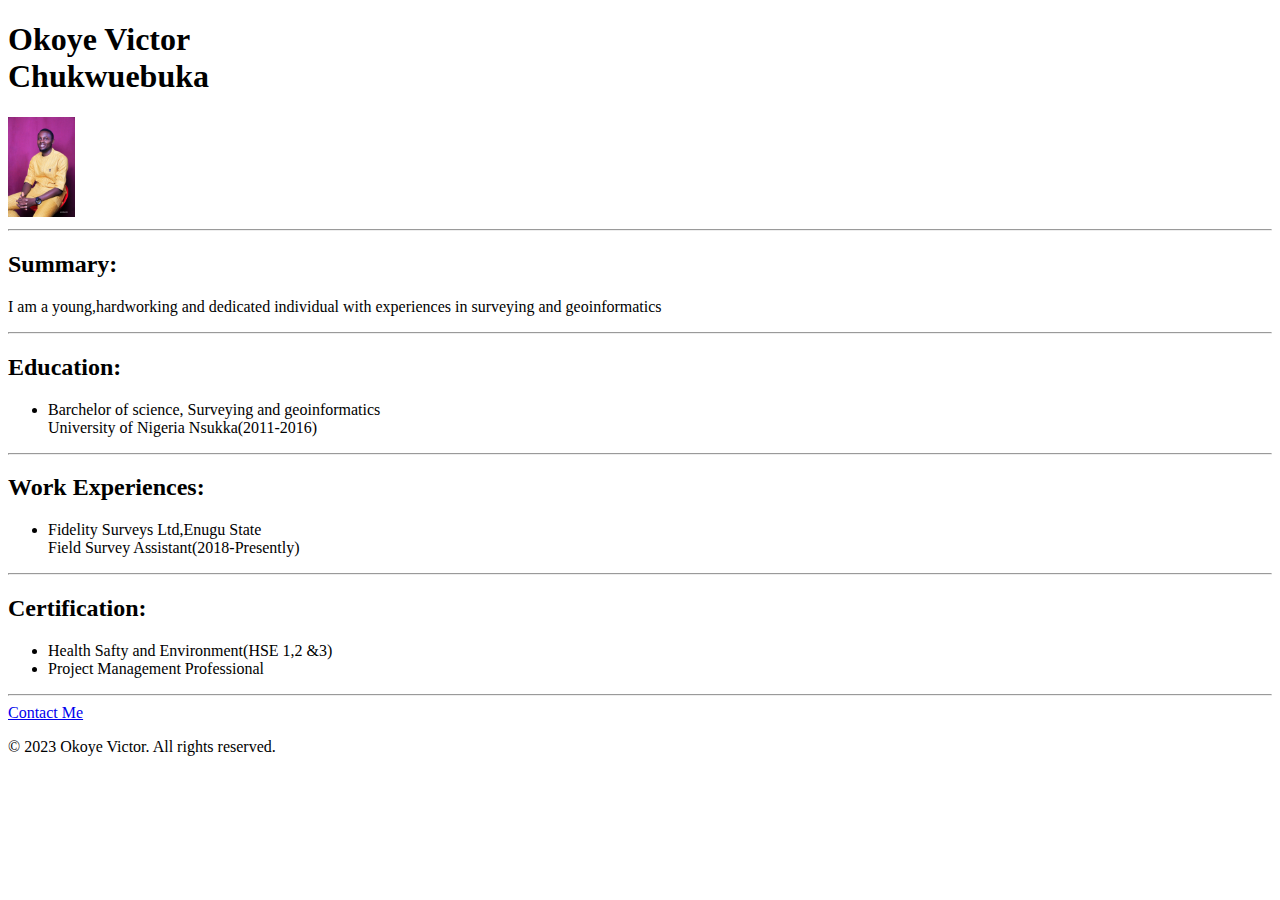
==== index.html @ a721cb47 "Add files via upload" ====
<!DOCTYPE html>
<html lang="en">
<head>
  <meta charset="UTF-8">
  <meta name="viewport" content="width=device-width, initial-scale=1.0">
  <title>My Resume</title>
</head>
<body>
  <h1>Okoye Victor<br> Chukwuebuka</h1>
  <img src="./profile-pix.jpg" height="100" loading="eager">
  <hr>
  <h2>Summary:</h2>
  <p>I am a young,hardworking and dedicated individual with experiences in surveying and geoinformatics  </p>
  <hr>
  <h2>
    Education:
  </h2>
  <ul>
    <li>
      Barchelor of science, Surveying and geoinformatics<br>
      University of Nigeria Nsukka(2011-2016)
    </li>
  </ul>
  <hr>
  <h2>Work Experiences:</h2>
  <ul>
    <li>
      Fidelity Surveys Ltd,Enugu State <br>Field Survey Assistant(2018-Presently)
    
    </li>
  </ul>
  <hr>
  <h2>
    Certification:
  </h2>
<ul>
  <li>
    Health Safty and Environment(HSE 1,2 &3)
  </li>
  <lI>
    Project Management Professional
  </lI>
</ul>
<hr>

<a href="./contact-me.html">Contact Me</a>

<footer>
  <p>© 2023 Okoye Victor. All rights reserved.</p>
</footer>

</body>
</html>
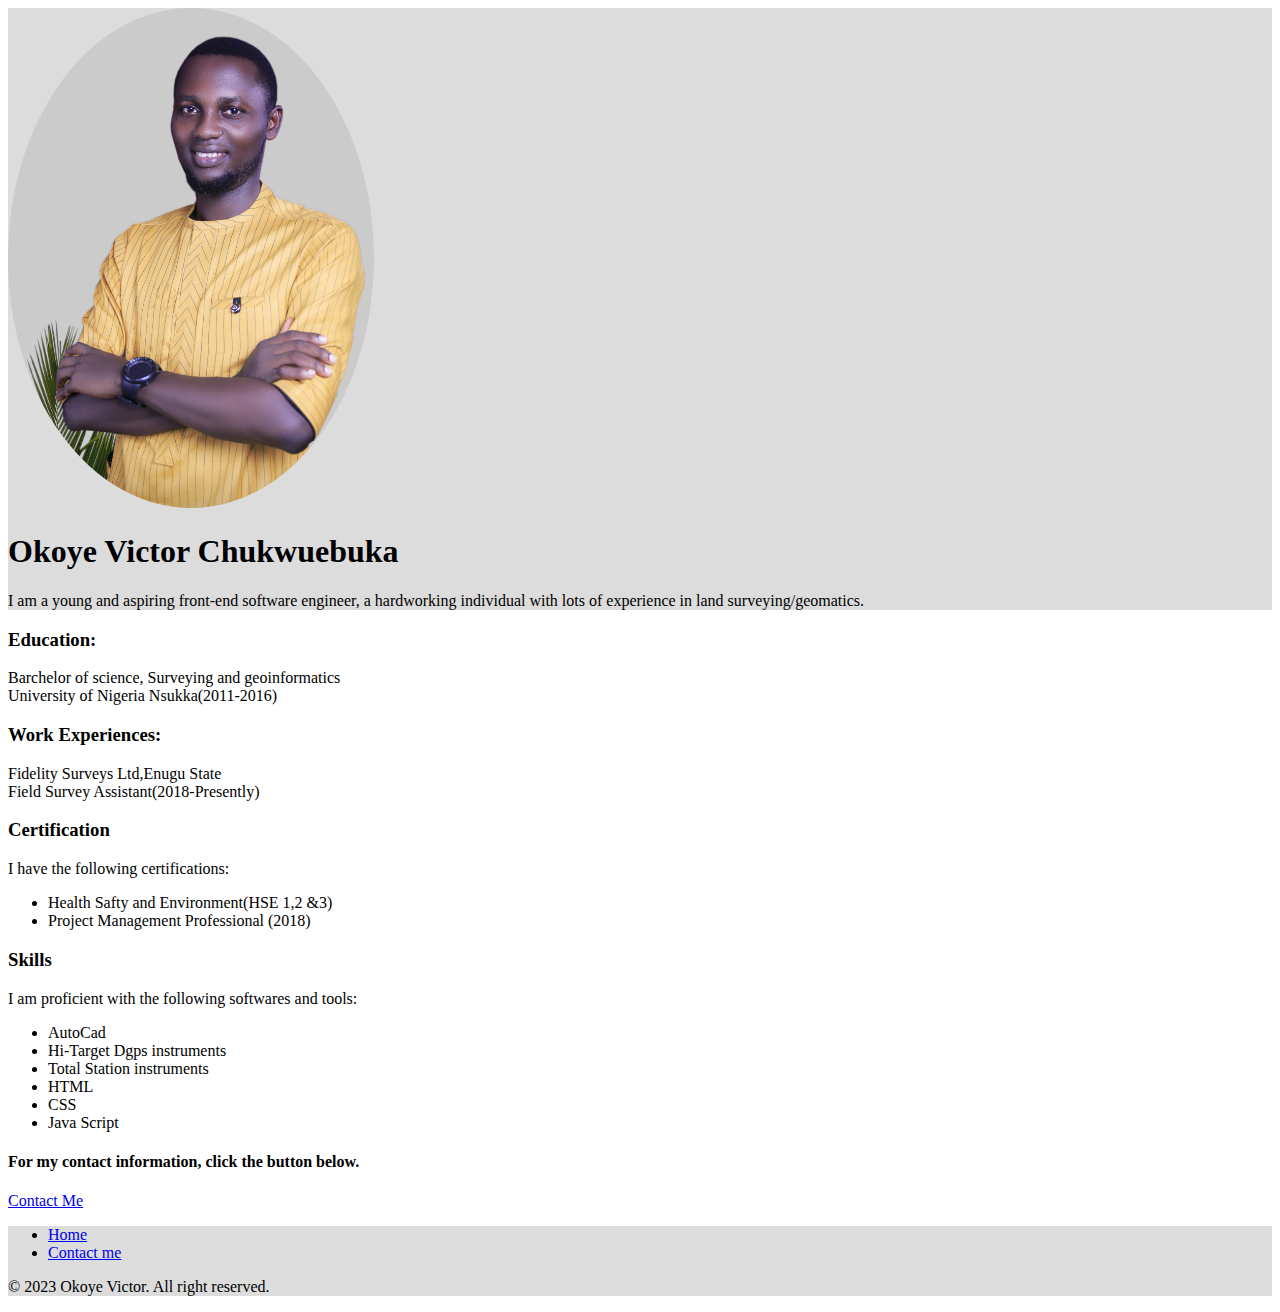
==== commit f26241c0: "Add files via upload" ====
--- a/index.html
+++ b/index.html
@@ -4,50 +4,109 @@
   <meta charset="UTF-8">
   <meta name="viewport" content="width=device-width, initial-scale=1.0">
   <title>My Resume</title>
+  <link href="https://cdn.jsdelivr.net/npm/bootstrap@5.3.0/dist/css/bootstrap.min.css" rel="stylesheet" integrity="sha384-9ndCyUaIbzAi2FUVXJi0CjmCapSmO7SnpJef0486qhLnuZ2cdeRhO02iuK6FUUVM" crossorigin="anonymous">
+  <link rel="stylesheet" href="./Resume.css">
 </head>
 <body>
-  <h1>Okoye Victor<br> Chukwuebuka</h1>
-  <img src="./profile-pix.jpg" height="100" loading="eager">
-  <hr>
-  <h2>Summary:</h2>
-  <p>I am a young,hardworking and dedicated individual with experiences in surveying and geoinformatics  </p>
-  <hr>
-  <h2>
-    Education:
-  </h2>
-  <ul>
-    <li>
-      Barchelor of science, Surveying and geoinformatics<br>
-      University of Nigeria Nsukka(2011-2016)
-    </li>
-  </ul>
-  <hr>
-  <h2>Work Experiences:</h2>
-  <ul>
-    <li>
-      Fidelity Surveys Ltd,Enugu State <br>Field Survey Assistant(2018-Presently)
+
+  <section class="title" id="gradient-background">
+    <div class="container-1 col-xxl-8 px-4 pt-5">
+      <div class="row flex-lg-row-reverse align-items-center g-5 pt-5">
+        <div class="col-10 col-sm-8 col-lg-6">
+          <img class="profile-pix"   src="./profile-pix2.png" class="d-block mx-lg-auto img-fluid" alt="Bootstrap Themes"  height="500" loading="lazy">
+        </div>
+        <div class="col-lg-6">
+          <h1 class="display-5 fw-bold text-body-emphasis lh-1 mb-3">Okoye Victor Chukwuebuka</h1>
+          <p class="lead">I am a young and aspiring front-end software engineer, a hardworking individual with lots of experience in land surveying/geomatics.</p>
+          <div class="d-grid gap-2 d-md-flex justify-content-md-start">
+          </div>
+        </div>
+      </div>
+    </div>
+  </section>
+
+  <section class="qualification">
+    <div class="container px-4 py-5">
+  
+        <div class="col">
+          <div class="row row-cols-1 row-cols-sm-2 g-4">
+            <div class="col d-flex flex-column gap-2">
+              <div class="feature-icon-small d-inline-flex align-items-center justify-content-center text-bg-primary bg-gradient fs-4 rounded-3">
+               
+              </div>
+              <h3 class="fw-semibold mb-0 text-body-emphasis">Education:</h3>
+              <p class="text-body-secondary">
+                Barchelor of science, Surveying and geoinformatics<br>
+                University of Nigeria Nsukka(2011-2016)
+            </p>
+            </div>
+  
+            <div class="col d-flex flex-column gap-2">
+              <div class="feature-icon-small d-inline-flex align-items-center justify-content-center text-bg-primary bg-gradient fs-4 rounded-3">
+               
+              </div>
+              <h3 class="fw-semibold mb-0 text-body-emphasis">Work Experiences:</h3>
+              <p class="text-body-secondary">Fidelity Surveys Ltd,Enugu State <br>Field Survey Assistant(2018-Presently)</p>
+            </div>
+  
+            <div class="col d-flex flex-column gap-2">
+              <div class="feature-icon-small d-inline-flex align-items-center justify-content-center text-bg-primary bg-gradient fs-4 rounded-3">
+                
+              </div>
+             <h3 class="fw-semibold mb-0 text-body-emphasis">Certification</h3>
+               <p class="text-body-secondary"> I have the following certifications:
+              <ul>
+              <li>Health Safty and Environment(HSE 1,2 &3)</li>
+                <li>Project Management Professional (2018)</li>
+                
+              </ul>
+            </p>
+          
+   
+            </div>
+  
+            <div class="col d-flex flex-column gap-2">
+              <div class="feature-icon-small d-inline-flex align-items-center justify-content-center text-bg-primary bg-gradient fs-4 rounded-3">
+                
+              </div>
+              <h3 class="fw-semibold mb-0 text-body-emphasis">Skills</h3>
+              <p class="text-body-secondary"> I am proficient with the following softwares and tools:
+                <ul>
+                <li>AutoCad</li>
+                <li>Hi-Target Dgps instruments</li>
+                <li>Total Station instruments</li>
+                <li>HTML</li>
+                <li> CSS</li>
+                <li>Java Script</li>
+              </ul>
+            </p>
+            </div>
+          </div>
+          <div class="row row-cols-1 row-cols-md-2 align-items-md-center g-5 py-5">
+            <div class="col d-flex flex-column align-items-start gap-2">
+              <h4 class="fw-bold text-body-emphasis">For my contact information, click the button below.</h4>
+              <a href="./contact-me.html" class="btn btn-dark btn-lg">Contact Me</a>
+            </div>
+        </div>
+      </div>
+      
+    </div>
+     
     
-    </li>
-  </ul>
-  <hr>
-  <h2>
-    Certification:
-  </h2>
-<ul>
-  <li>
-    Health Safty and Environment(HSE 1,2 &3)
-  </li>
-  <lI>
-    Project Management Professional
-  </lI>
-</ul>
-<hr>
+  </section>
 
-<a href="./contact-me.html">Contact Me</a>
+  <section class="footer" id="gradient-background">
+    <div class="container">
+      <footer class="pt-1 mt-1">
+        <ul class="nav justify-content-center border-bottom pb-3 mb-3">
+          <li class="nav-item"><a href="./index.html" class="nav-link px-2 text-body-secondary">Home</a></li>
+          <li class="nav-item"><a href="./contact-me.html" class="nav-link px-2 text-body-secondary">Contact me</a></li>
+        </ul>
+        <p class="text-center text-body-secondary">© 2023 Okoye Victor. All right reserved.</p>
+      </footer>
+    </div>
+  </section>
 
-<footer>
-  <p>© 2023 Okoye Victor. All rights reserved.</p>
-</footer>
 
-</body>
-</html>+
+ --- a/Resume.css
+++ b/Resume.css
@@ -0,0 +1,15 @@
+#gradient-background {
+    background-color: gainsboro;
+    background-size: 180% 180%;
+    animation: gradient-animation 18s ease infinite;
+  }
+
+
+
+
+.profile-pix{
+    border-radius: 50%;
+}
+span{
+    color: rgb(53, 53, 201);
+}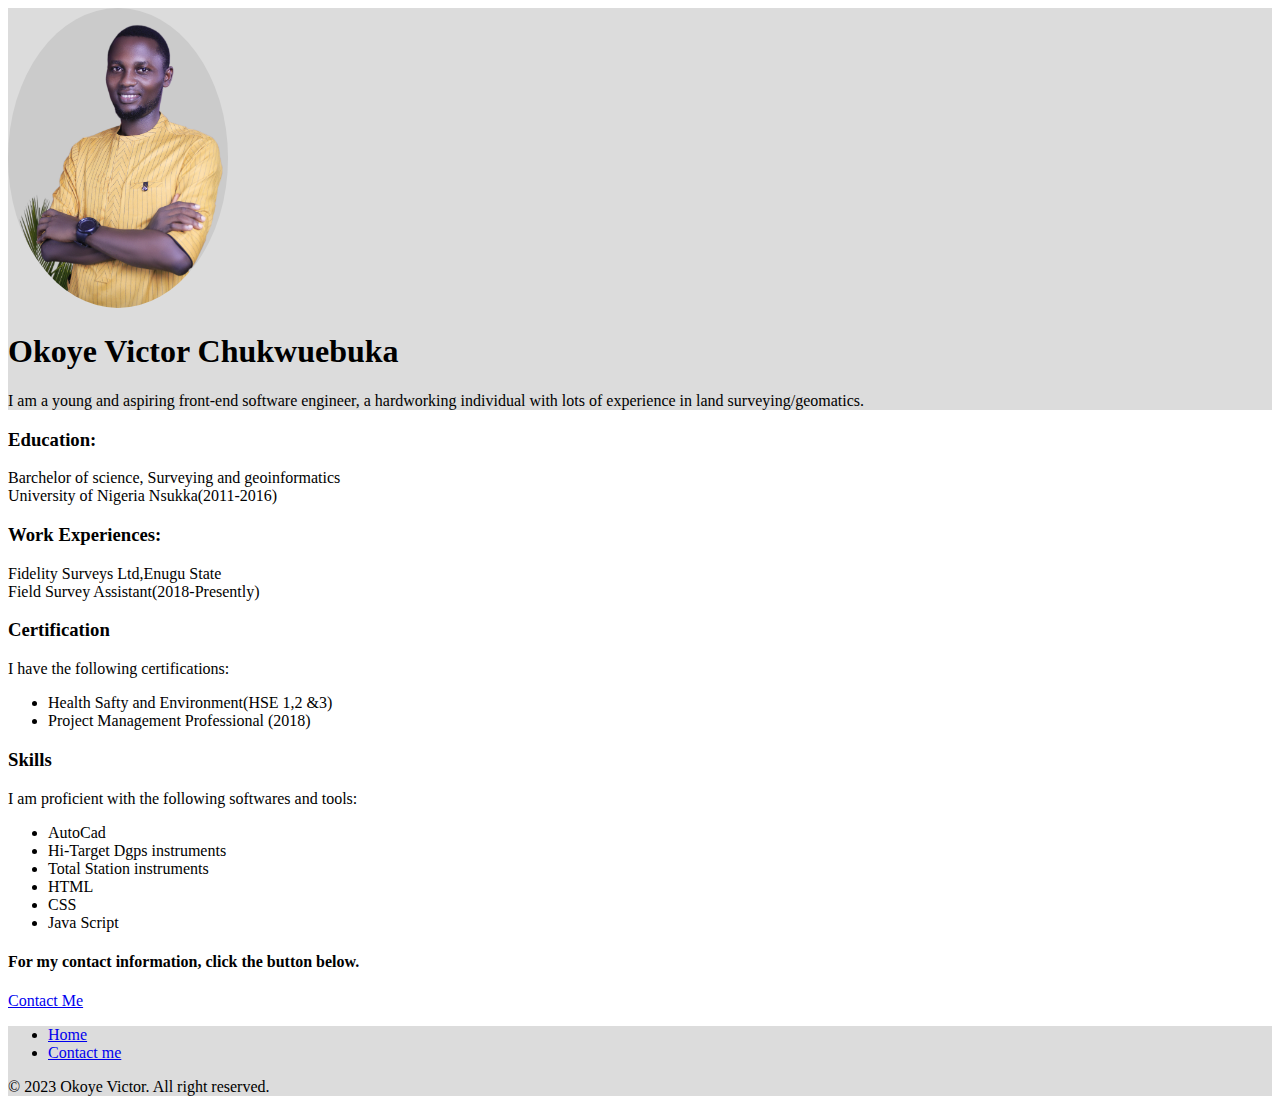
==== commit be01c11b: "Add files via upload" ====
--- a/index.html
+++ b/index.html
@@ -13,7 +13,7 @@
     <div class="container-1 col-xxl-8 px-4 pt-5">
       <div class="row flex-lg-row-reverse align-items-center g-5 pt-5">
         <div class="col-10 col-sm-8 col-lg-6">
-          <img class="profile-pix"   src="./profile-pix2.png" class="d-block mx-lg-auto img-fluid" alt="Bootstrap Themes"  height="500" loading="lazy">
+          <img class="profile-pix"   src="./profile-pix2.png" class="d-block mx-lg-auto img-fluid" alt="Bootstrap Themes"  height="300" loading="lazy">
         </div>
         <div class="col-lg-6">
           <h1 class="display-5 fw-bold text-body-emphasis lh-1 mb-3">Okoye Victor Chukwuebuka</h1>
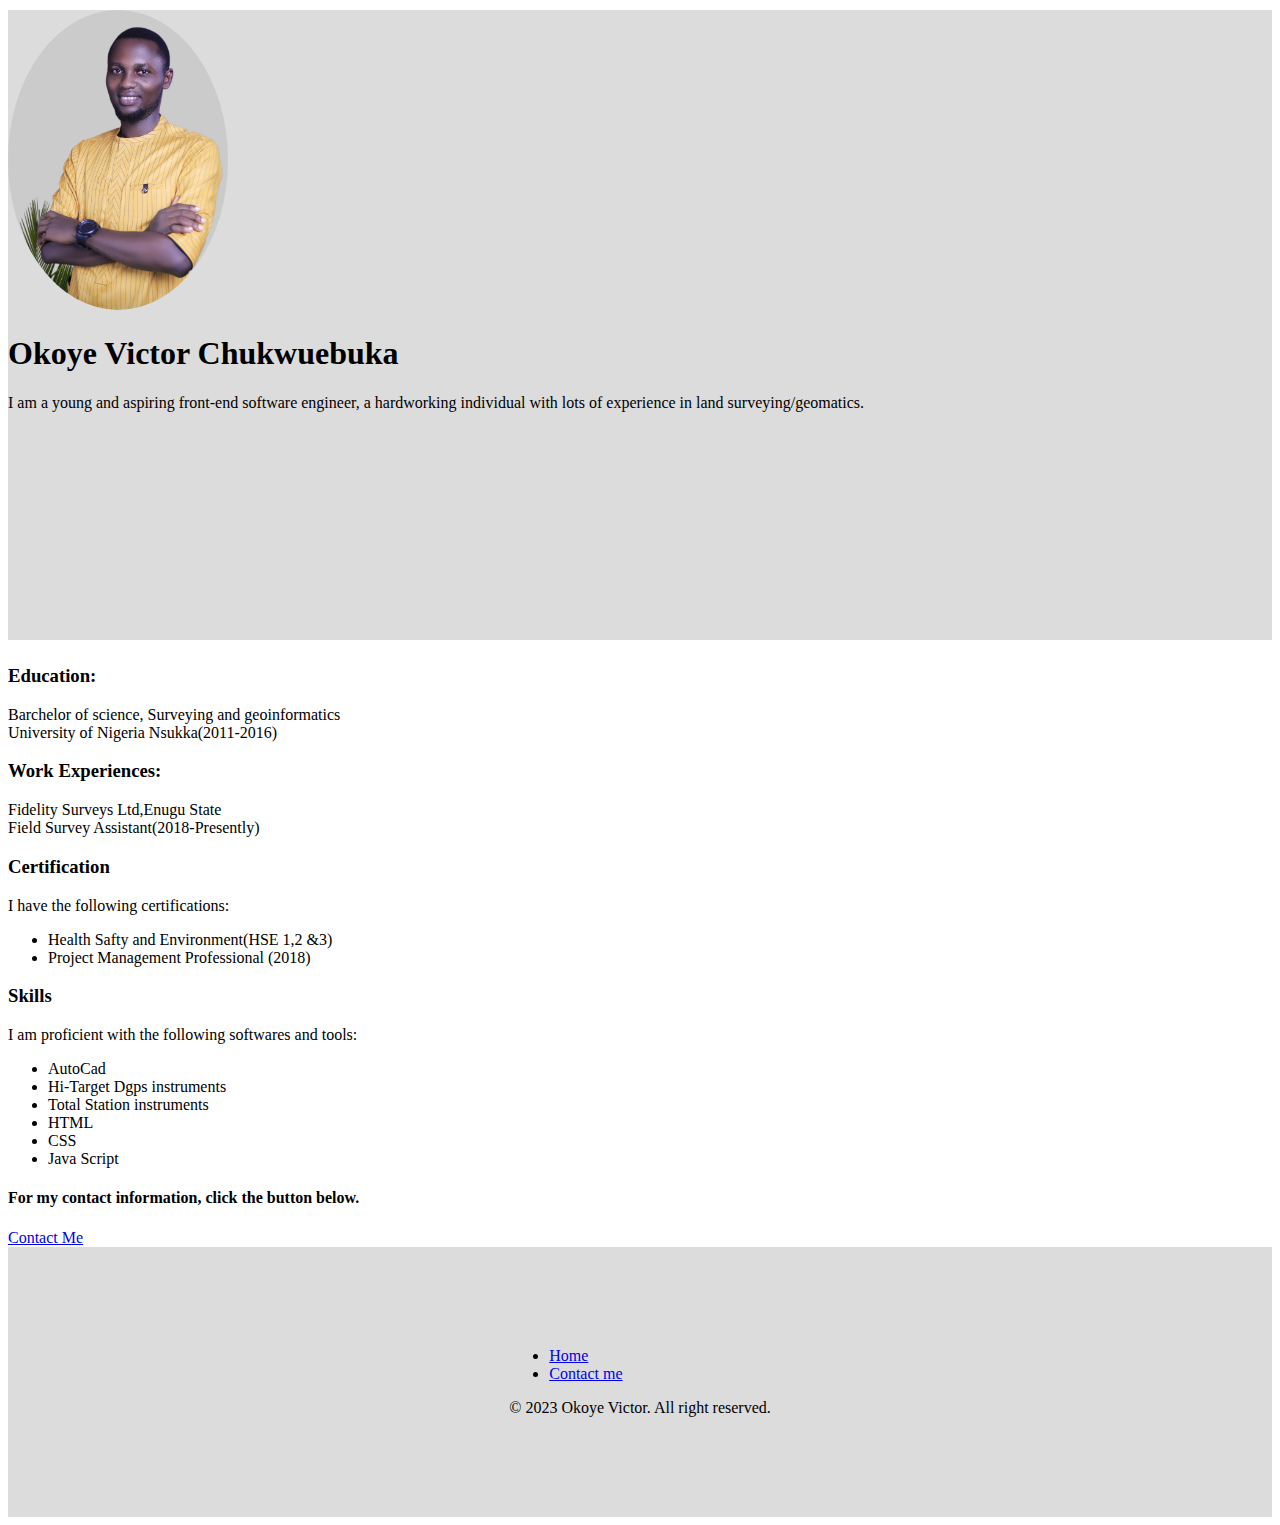
==== commit c9c0da2b: "Add files via upload" ====
--- a/index.html
+++ b/index.html
@@ -96,8 +96,8 @@
   </section>
 
   <section class="footer" id="gradient-background">
-    <div class="container">
-      <footer class="pt-1 mt-1">
+    <div class="container3">
+      <footer class="pt-5 mb-0">
         <ul class="nav justify-content-center border-bottom pb-3 mb-3">
           <li class="nav-item"><a href="./index.html" class="nav-link px-2 text-body-secondary">Home</a></li>
           <li class="nav-item"><a href="./contact-me.html" class="nav-link px-2 text-body-secondary">Contact me</a></li>
--- a/Resume.css
+++ b/Resume.css
@@ -12,4 +12,31 @@
 }
 span{
     color: rgb(53, 53, 201);
-}+}
+
+.container3{
+    display: flex;
+    align-items: center;
+    justify-content: center;
+    height: 30vh;
+
+
+}
+
+.container4{
+    display: flex;
+    justify-content: center;
+    align-items: center; 
+
+
+}
+
+.container-1{
+    height: 70vh;
+    margin-bottom: 25px;
+    margin-top: 10px;
+   
+   
+   }
+
+
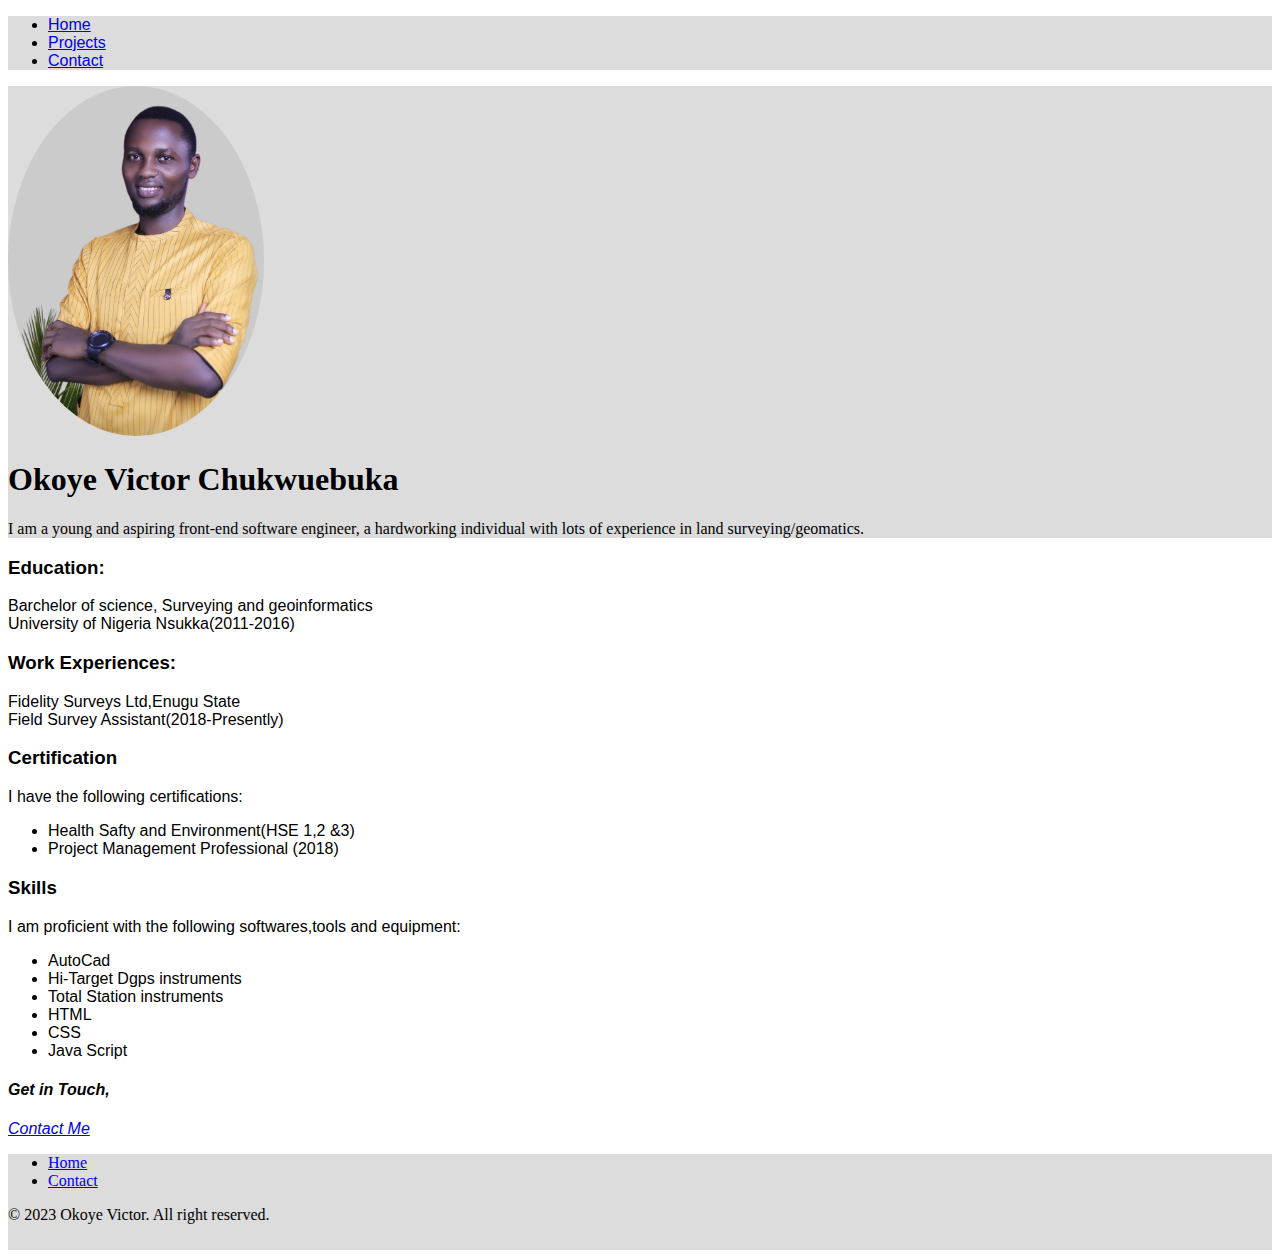
==== commit 73219487: "Add files via upload" ====
--- a/index.html
+++ b/index.html
@@ -8,12 +8,29 @@
   <link rel="stylesheet" href="./Resume.css">
 </head>
 <body>
+  <header class="p-2 text-bg-none" id="header">
+    <div class="container">
+      <div class="d-flex flex-wrap align-items-center justify-content-center justify-content-lg-start">
+        <a href="/" class="d-flex align-items-center mb-2 mb-lg-0 text-white text-decoration-none">
+         
+        </a>
+
+        <ul class="nav col-12 col-lg-auto me-lg-auto mb-2 justify-content-center mb-md-0">
+          <li><a href="./index.html" class="nav-link px-2 text-dark rounded-3">Home</a></li>
+          <li><a href="#" class="nav-link px-2 text-dark">Projects</a></li>
+          <li><a href="./contact-me.html" class="nav-link px-2 text-bg-dark rounded-3 ">Contact</a></li>
+        </ul>
+      </div>
+    </div>
+  </header>
+
+  
 
   <section class="title" id="gradient-background">
     <div class="container-1 col-xxl-8 px-4 pt-5">
       <div class="row flex-lg-row-reverse align-items-center g-5 pt-5">
         <div class="col-10 col-sm-8 col-lg-6">
-          <img class="profile-pix"   src="./profile-pix2.png" class="d-block mx-lg-auto img-fluid" alt="Bootstrap Themes"  height="300" loading="lazy">
+          <img class="profile-pix"   src="./profile-pix2.png" class="d-block mx-lg-auto img-fluid" alt="Bootstrap Themes"  height="350" loading="lazy">
         </div>
         <div class="col-lg-6">
           <h1 class="display-5 fw-bold text-body-emphasis lh-1 mb-3">Okoye Victor Chukwuebuka</h1>
@@ -70,7 +87,7 @@
                 
               </div>
               <h3 class="fw-semibold mb-0 text-body-emphasis">Skills</h3>
-              <p class="text-body-secondary"> I am proficient with the following softwares and tools:
+              <p class="text-body-secondary"> I am proficient with the following softwares,tools and equipment:
                 <ul>
                 <li>AutoCad</li>
                 <li>Hi-Target Dgps instruments</li>
@@ -83,8 +100,8 @@
             </div>
           </div>
           <div class="row row-cols-1 row-cols-md-2 align-items-md-center g-5 py-5">
-            <div class="col d-flex flex-column align-items-start gap-2">
-              <h4 class="fw-bold text-body-emphasis">For my contact information, click the button below.</h4>
+            <div id="get-in-touch"     class="col d-flex flex-column align-items-start gap-2">
+              <h4 class="fw-bold text-body-emphasis">Get in Touch,</h4>
               <a href="./contact-me.html" class="btn btn-dark btn-lg">Contact Me</a>
             </div>
         </div>
@@ -100,7 +117,7 @@
       <footer class="pt-5 mb-0">
         <ul class="nav justify-content-center border-bottom pb-3 mb-3">
           <li class="nav-item"><a href="./index.html" class="nav-link px-2 text-body-secondary">Home</a></li>
-          <li class="nav-item"><a href="./contact-me.html" class="nav-link px-2 text-body-secondary">Contact me</a></li>
+          <li class="nav-item"><a href="./contact-me.html" class="nav-link px-2 text-body-secondary">Contact</a></li>
         </ul>
         <p class="text-center text-body-secondary">© 2023 Okoye Victor. All right reserved.</p>
       </footer>
--- a/Resume.css
+++ b/Resume.css
@@ -2,41 +2,29 @@
     background-color: gainsboro;
     background-size: 180% 180%;
     animation: gradient-animation 18s ease infinite;
+    font-family: serif;
   }
-
-
 
 
 .profile-pix{
     border-radius: 50%;
 }
-span{
-    color: rgb(53, 53, 201);
-}
 
-.container3{
-    display: flex;
-    align-items: center;
-    justify-content: center;
-    height: 30vh;
+   #get-in-touch{
+    font-style: italic;
+   }
 
+   .footer{
+    position:sticky;
+    padding-bottom: 10px;
+   }
+
+#header{
+    background-color: gainsboro;
+    font-family: sans-serif;
 
 }
 
-.container4{
-    display: flex;
-    justify-content: center;
-    align-items: center; 
-
-
+.qualification{
+    font-family: sans-serif;
 }
-
-.container-1{
-    height: 70vh;
-    margin-bottom: 25px;
-    margin-top: 10px;
-   
-   
-   }
-
-
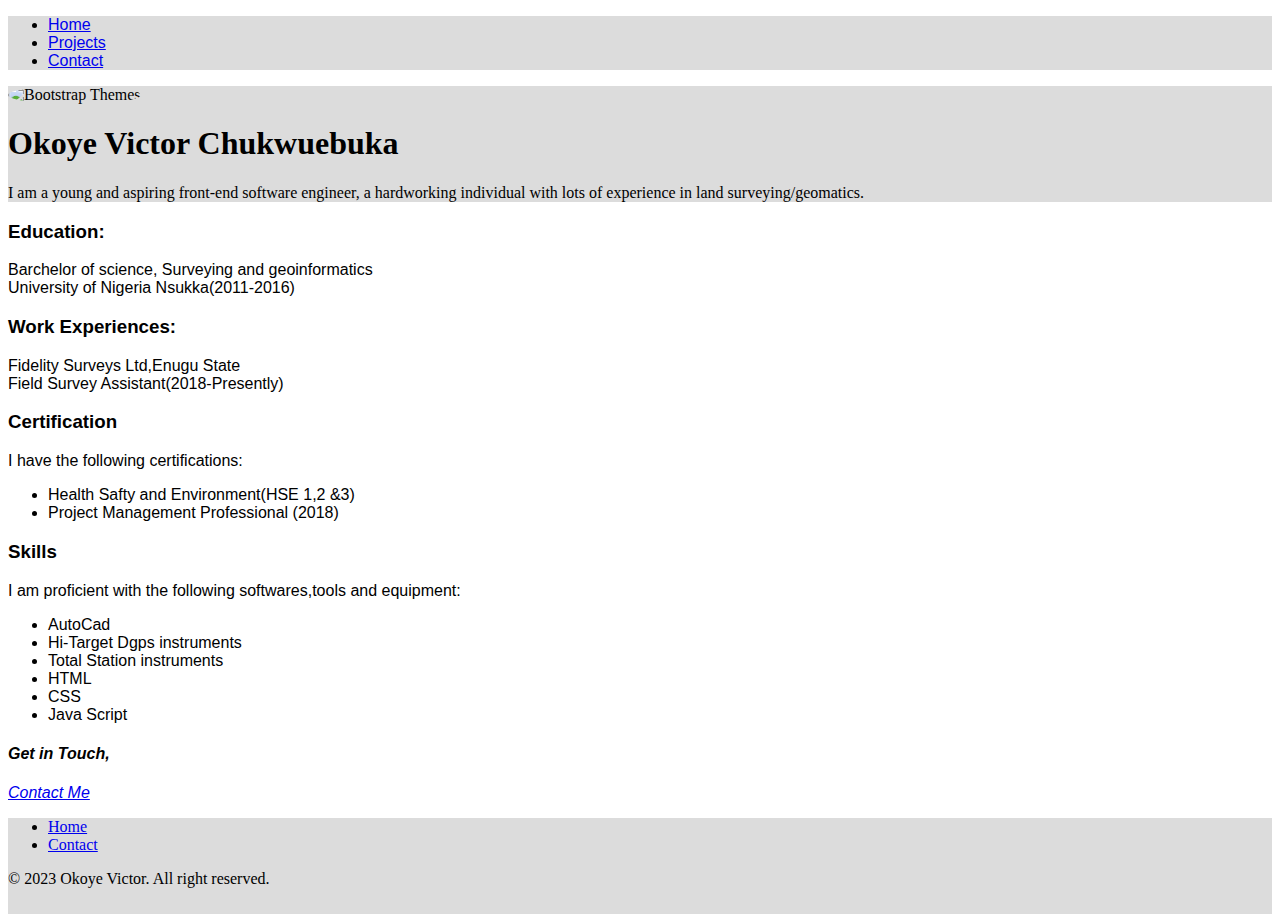
==== commit 4a87815e: "Add files via upload" ====
--- a/index.html
+++ b/index.html
@@ -30,7 +30,7 @@
     <div class="container-1 col-xxl-8 px-4 pt-5">
       <div class="row flex-lg-row-reverse align-items-center g-5 pt-5">
         <div class="col-10 col-sm-8 col-lg-6">
-          <img class="profile-pix"   src="./profile-pix2.png" class="d-block mx-lg-auto img-fluid" alt="Bootstrap Themes"  height="350" loading="lazy">
+          <img class="profile-pix"   src="./profile-pix5.jpg" class="d-block mx-lg-auto img-fluid" alt="Bootstrap Themes"  height="350" loading="lazy">
         </div>
         <div class="col-lg-6">
           <h1 class="display-5 fw-bold text-body-emphasis lh-1 mb-3">Okoye Victor Chukwuebuka</h1>
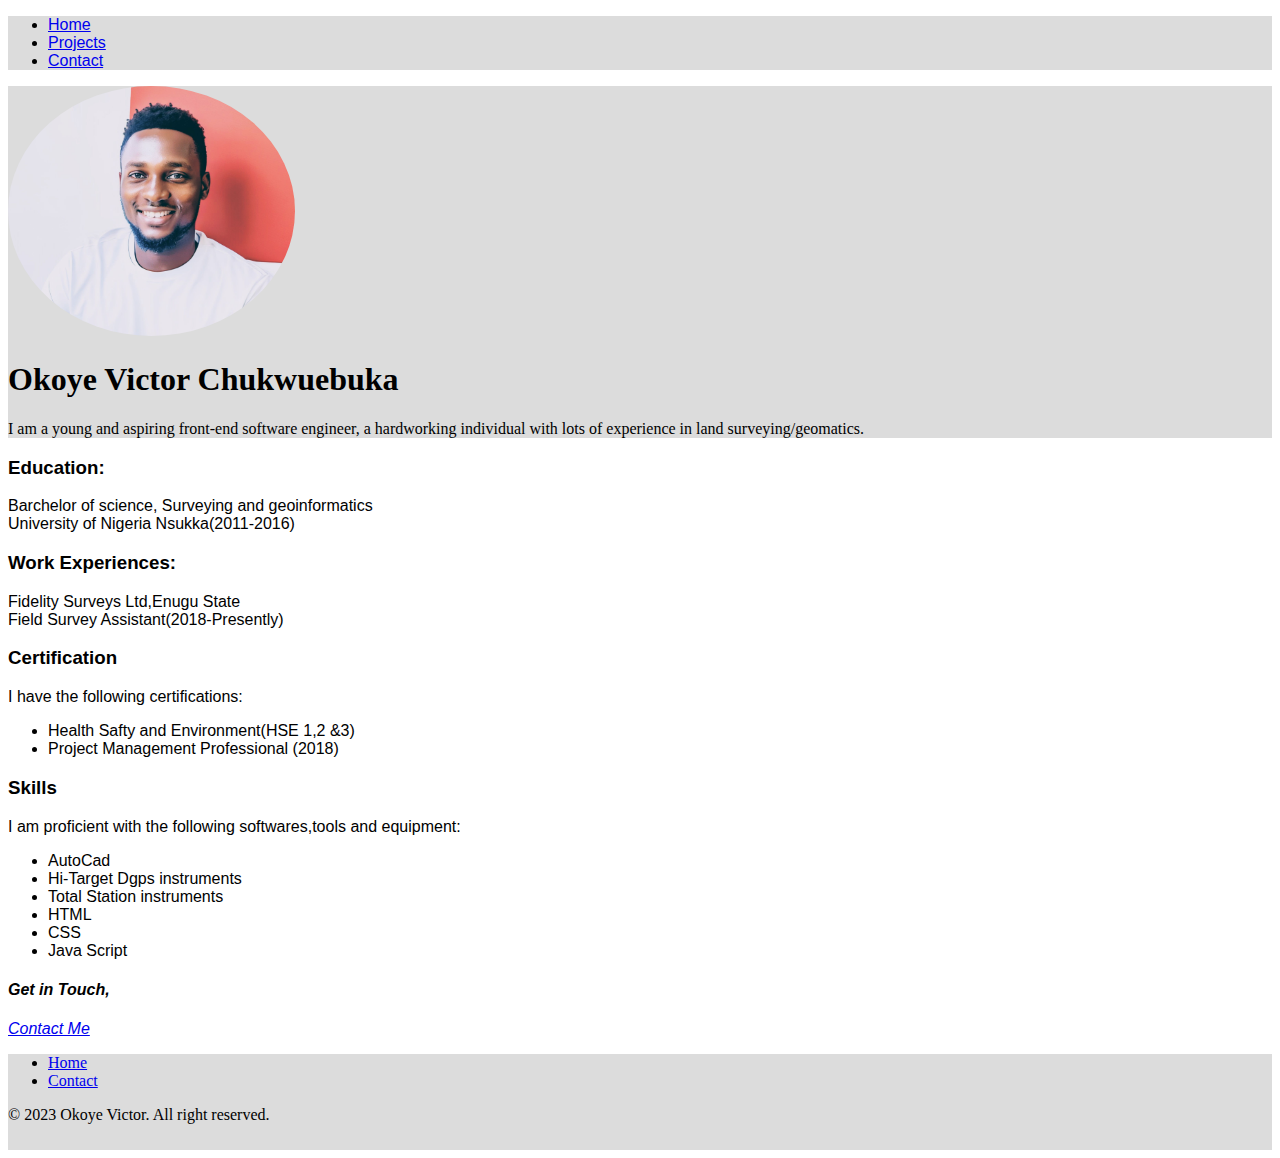
==== commit cf9a0eef: "Add files via upload" ====
--- a/index.html
+++ b/index.html
@@ -30,7 +30,7 @@
     <div class="container-1 col-xxl-8 px-4 pt-5">
       <div class="row flex-lg-row-reverse align-items-center g-5 pt-5">
         <div class="col-10 col-sm-8 col-lg-6">
-          <img class="profile-pix"   src="./profile-pix5.jpg" class="d-block mx-lg-auto img-fluid" alt="Bootstrap Themes"  height="350" loading="lazy">
+          <img class="profile-pix"   src="./profile-pix5.jpg" class="d-block mx-lg-auto img-fluid" alt="Bootstrap Themes"  height="250" loading="lazy">
         </div>
         <div class="col-lg-6">
           <h1 class="display-5 fw-bold text-body-emphasis lh-1 mb-3">Okoye Victor Chukwuebuka</h1>
